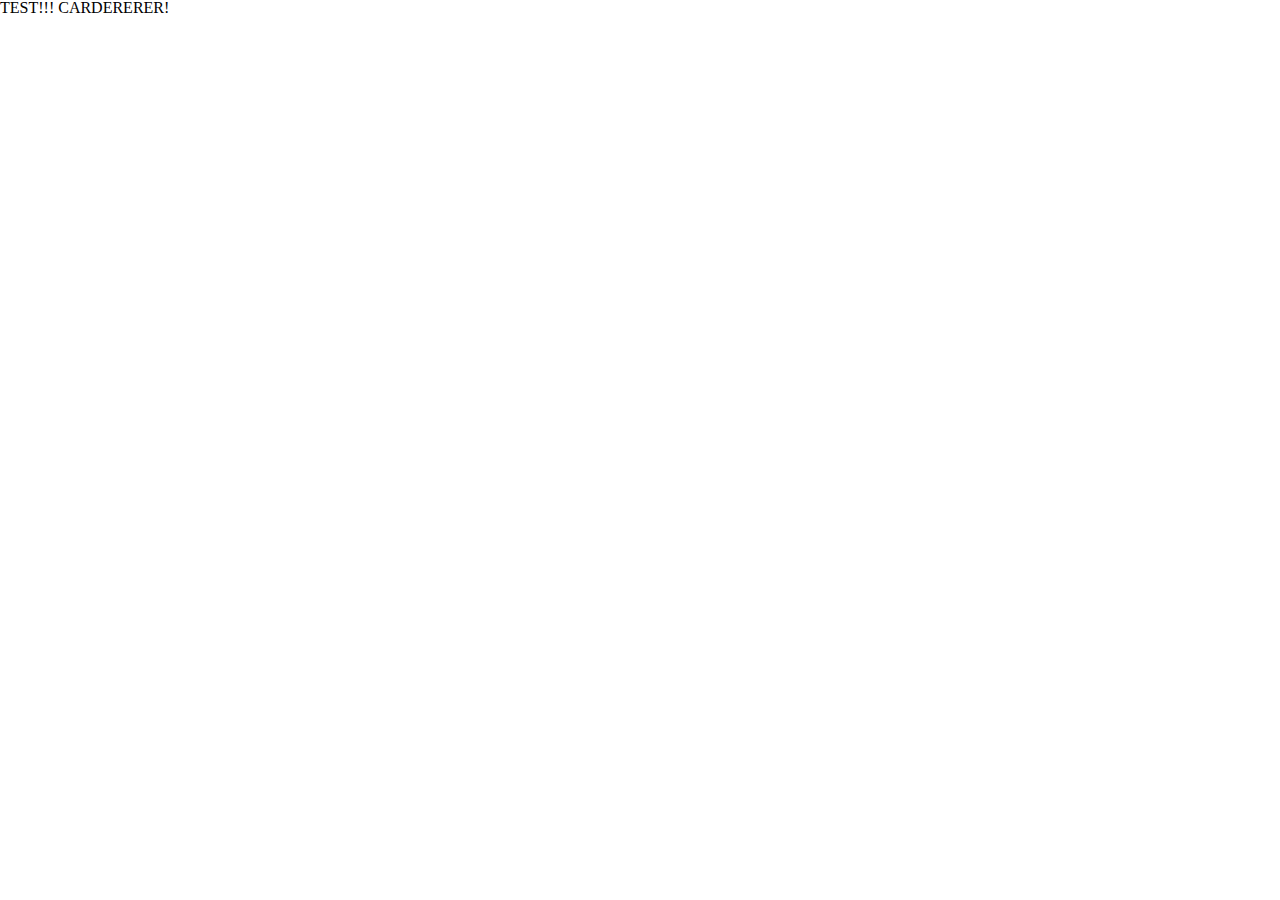
==== card/index.html @ 637a0edb "Moved all files back out of docs again and moved/renamed card.html to card/index.html to see if path" ====
<html>
    <head>
        <title>Test</title>

        <!-- STYLING -->
        <link rel="stylesheet" href="/css/reset.css">
        <link rel="stylesheet" href="/css/global.css">
    </head>
    <body>
        TEST!!! CARDERERER!
        <script src="/js/test.js"></script>
        <script>
            test('the test real nice');
        </script>
    </body>
</html>
---- css/global.css ----
html, body {
    overflow-x: hidden;

    width      : 100%;
    height     : 100%;
    min-width  : 100%;
    min-height : 100%;
}
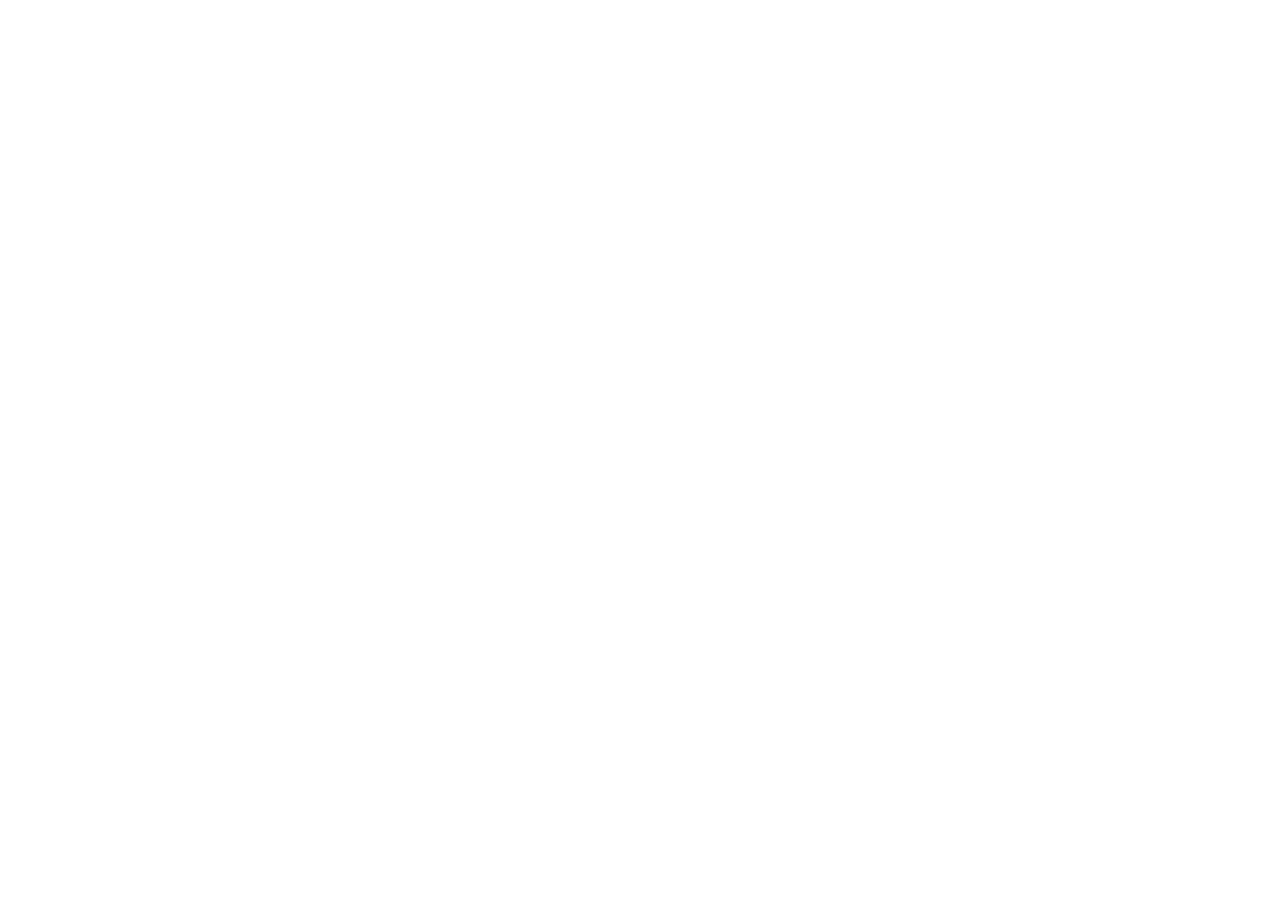
==== commit 1bf8e7e2: "Merge branch 'web' of https://github.com/DoodleBark/doodlebark.github.io into web" ====
--- a/card/index.html
+++ b/card/index.html
@@ -1,16 +1,15 @@
 <html>
     <head>
-        <title>Test</title>
+        <title>Doodle Bark - Card</title>
 
         <!-- STYLING -->
         <link rel="stylesheet" href="/css/reset.css">
         <link rel="stylesheet" href="/css/global.css">
     </head>
     <body>
-        TEST!!! CARDERERER!
-        <script src="/js/test.js"></script>
-        <script>
-            test('the test real nice');
-        </script>
+        <div id="main"></div>
+        
+        <script defer src="/js/doodle.js"></script>
+        <script defer src="/js/doodle.js"></script>
     </body>
 </html>--- a/css/global.css
+++ b/css/global.css
@@ -1,8 +1,17 @@
 html, body {
     overflow-x: hidden;
 
-    width      : 100%;
-    height     : 100%;
-    min-width  : 100%;
-    min-height : 100%;
+    width      : 100vw;
+    height     : 100vh;
+    min-width  : 100vw;
+    min-height : 100vh;
+}
+
+#main {
+    margin: 0 auto;
+
+    width     : 750px;
+    height    : 100vh;
+    max-width : 100vw;
+    min-height: 100vh;
 }